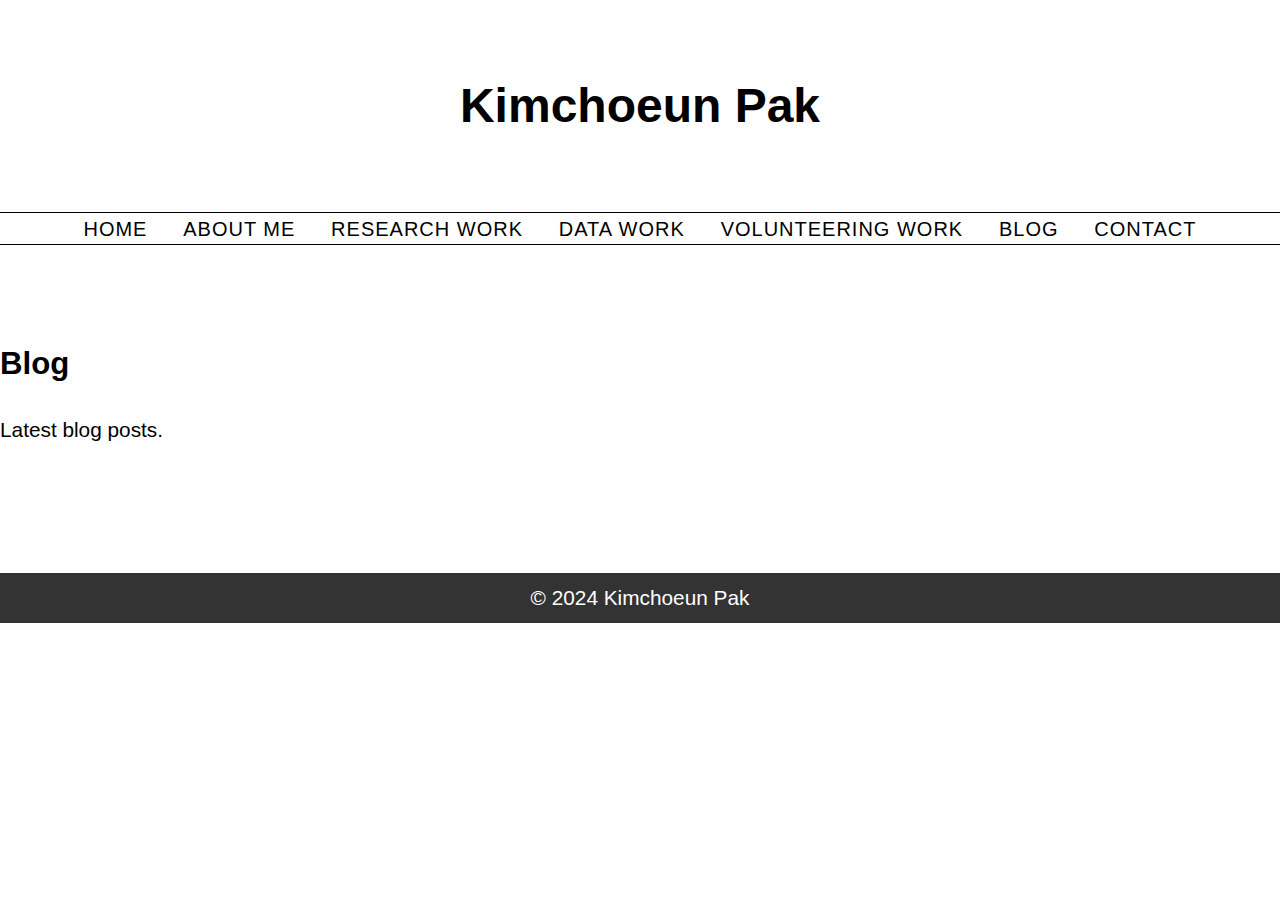
==== blog.html @ 1dea96bd "draft31Dec2023" ====
<!DOCTYPE html>
<html lang="en">
<head>
    <meta charset="UTF-8">
    <meta name="author" content="Tevy Tunsay">
    <meta name="viewport" content="width=device-width, initial-scale=1.0">
    <title>Short Story Blog</title>
    <link rel="stylesheet" href="styles/style.css">
    <script src="scripts/include.js"></script>
    
</head>
<body>
    <div include-html="include/header.html"></div>
    <section id="blog">
        <h2>Blog</h2>
        <p>Latest blog posts.</p>
    </section>
    <script src="scripts/script.js"></script>
<div include-html="include/footer.html"></div>
</body>
</html>
---- styles/style.css ----
html, body {
    height: 100%;
    margin: 0;
}
body {
    font-family: Arial, sans-serif;
    font-size: 1.3em;
    margin: 0;
    text-align: justify; /* Justify the text for clean edges on both sides */
    /* padding: 10px 20px; */
    line-height: 1.5;
}

header {
    text-align: center;
    padding: 50px 0;
}
header h1 {
    font-size: 48px;
    margin: 20px 20px;
    text-align: centre;
    padding-bottom: 50px;
}

nav ul {
    list-style-type: none;
    padding: 0;
    margin: 20px 0;
    border-top: 1px solid #000;
    border-bottom: 1px solid #000;
}

nav ul li {
    display: inline;
    margin: 0 15px;
}

nav ul li a {
    text-decoration: none;
    font-size: 20px;
    color: #000;
    letter-spacing: 1px;
}

footer {
     /* position: fixed; */
    height: 50px;
    background-color: #333;
    color: white;
    text-align: center;
    line-height: 50px; /* Center the text vertically */
    margin-top: 10%;

}
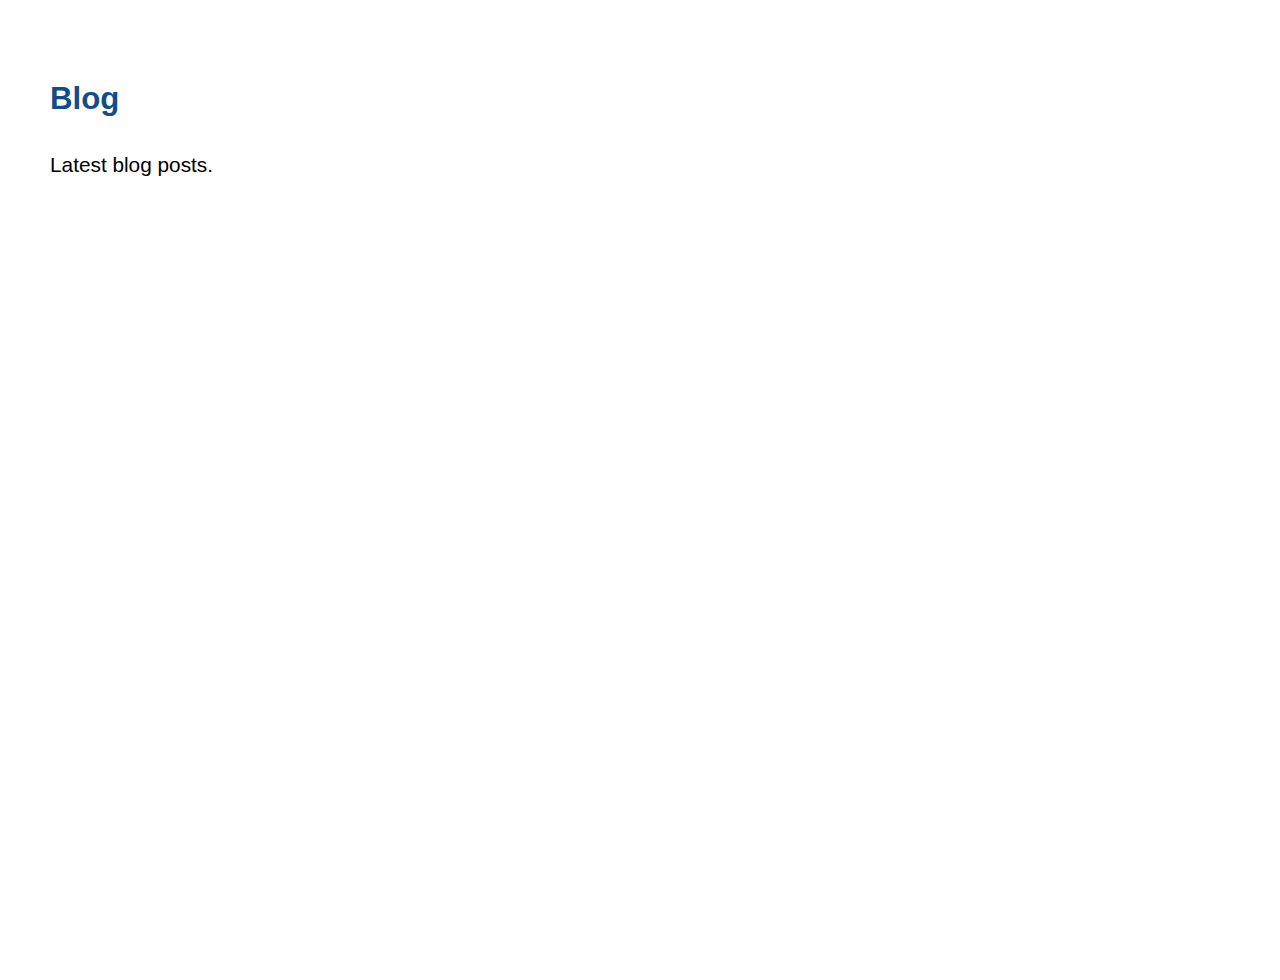
==== commit c52f3bfc: "add dashboard page" ====
--- a/blog.html
+++ b/blog.html
@@ -4,9 +4,9 @@
     <meta charset="UTF-8">
     <meta name="author" content="Tevy Tunsay">
     <meta name="viewport" content="width=device-width, initial-scale=1.0">
-    <title>Short Story Blog</title>
+    <title>Blog</title>
     <link rel="stylesheet" href="styles/style.css">
-    <script src="scripts/include.js"></script>
+
     
 </head>
 <body>
--- a/styles/style.css
+++ b/styles/style.css
@@ -1,6 +1,7 @@
 html, body {
     height: 100%;
-    margin: 0;
+    padding: 10px;
+    margin: 30px;
 }
 body {
     font-family: Arial, sans-serif;
@@ -12,33 +13,47 @@
 }
 
 header {
+    background-color: #0d83b6e8;
     text-align: center;
-    padding: 50px 0;
+    padding: 20px 0;
+    color: whitesmoke;
 }
 header h1 {
     font-size: 48px;
     margin: 20px 20px;
     text-align: centre;
     padding-bottom: 50px;
+    
 }
-
+h2{
+    color: rgb(18, 77, 139);
+}
+h3{
+    color: rgb(18, 77, 139);
+}
+li{
+    cursor: pointer;
+}
 nav ul {
     list-style-type: none;
     padding: 0;
     margin: 20px 0;
-    border-top: 1px solid #000;
-    border-bottom: 1px solid #000;
+    border-top: 1px solid navy;
+    border-bottom: 1px solid navy;
+    
+    
 }
-
 nav ul li {
     display: inline;
     margin: 0 15px;
+    
 }
+
 
 nav ul li a {
     text-decoration: none;
     font-size: 20px;
-    color: #000;
+    color: white;
     letter-spacing: 1px;
 }
 
@@ -50,5 +65,69 @@
     text-align: center;
     line-height: 50px; /* Center the text vertically */
     margin-top: 10%;
+    background-color: #0d83b6e8;
 
-}+}
+/* Download Btn */
+.downloadbtn {
+    float: right;
+    margin-bottom: 100px;
+
+}
+#downloadReportBtn {
+    background-color: DodgerBlue;
+    border: none;
+    color: white;
+    padding: 8px;
+    cursor: pointer;
+    font-size: 20px;
+    margin-right: 10px;
+}
+#downloadDataBtn {
+    background-color: rgb(21, 192, 46);
+    border: none;
+    color: white;
+    padding: 8px;
+    cursor: pointer;
+    font-size: 20px;
+}
+/* data dash */
+
+.block-link {
+    text-decoration: none; /* Removes the underline from links */
+    color: inherit; /* Keeps the text color consistent with the rest of the page */
+    display: inline-block; /* Makes the link display as a block */
+    width: 25%;
+}
+
+.block {
+   
+    padding: 20px;
+    border: 0.5px solid #cfcfcf; /* Example border */
+    background-color: #f5f5f5; /* Example background color */
+    transition: background-color 0.3s ease; /* Smooth transition for hover effect */
+    margin-right: 20px;
+    display: flexbox;
+
+}
+
+.block:hover {
+    background-color: #e8e8e8; /* Slightly darker background on hover */
+}
+
+.dashboard-button {
+    display: block;
+    margin: 10px 0;
+    padding: 10px 20px; 
+    background-color: #ffffff;
+    color: rgb(0, 0, 0); /* Text color */
+    border: none;
+    border-radius: 4px; /* Rounds the corners */
+    cursor: pointer; /* Changes the mouse cursor to a pointer */
+    transition: background-color 0.3s ease; /* Smooth transition for hover effect */
+    font-size: 1em;
+}
+
+/* .dashboard-button:hover {
+    background-color: #005ba1;
+} */